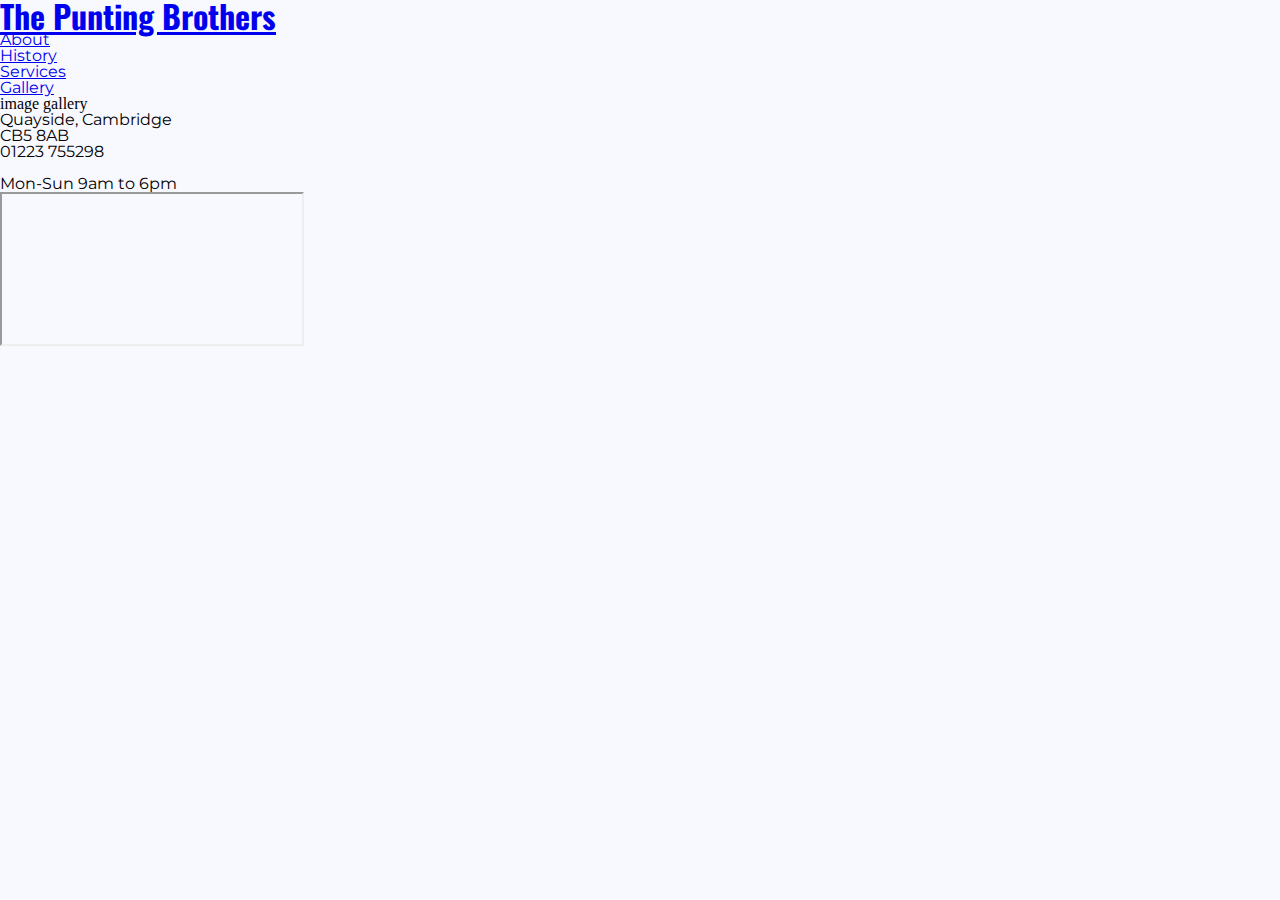
==== gallery.html @ 572fd6e3 "Add footer structure for all pages, including foot awesome social media icons and google map" ====
<!DOCTYPE html>
<html lang="en">
<head>
    <meta charset="UTF-8">
    <meta http-equiv="X-UA-Compatible" content="IE=edge">
    <meta name="viewport" content="width=device-width, initial-scale=1.0">
    <meta name="description" content="A punting company in Cambridge UK, offerring historical tours and self hire punts. ">
    <meta name="keywords" content="punting, punts, cambridge, tours, self hire">
    <link rel="stylesheet" href="https://use.fontawesome.com/releases/v5.15.4/css/all.css" integrity="sha384-DyZ88mC6Up2uqS4h/KRgHuoeGwBcD4Ng9SiP4dIRy0EXTlnuz47vAwmeGwVChigm" crossorigin="anonymous">

    <link rel="stylesheet" href="assets/css/style.css">
    <title>Punting Brothers</title>
</head>
<body>
    <header>
        <div class="logo-row">
            <a href="index.html" >
                <h1 class="logo">The Punting Brothers</h1>
            </a>
        </div>
        <nav>
            <ul class="nav-row">
                <li><a href="#about">About</a></li>
                <li><a href="#history">History</a></li>
                <li><a href="services.html">Services</a></li>
                <li><a href="gallery.html">Gallery</a></li> 
            </ul>
        </nav>
    </header>

    <section>
        image gallery 
    </section>

    <footer>
        <div class="footer-row-1">
            <div class="contact-col">
                <p>Quayside, Cambridge
                <br>
                CB5 8AB
                <br>
                01223 755298
                <br>
                <br>
                Mon-Sun 9am to 6pm
                </p>
            </div>
            <div class="map-col">
                <iframe src="https://www.google.com/maps/embed?pb=!1m18!1m12!1m3!1d2444.828232454962!2d0.11500751579594184!3d52.21016887975667!2m3!1f0!2f0!3f0!3m2!1i1024!2i768!4f13.1!3m3!1m2!1s0x47d870befd557d0f%3A0x3de40ce1dd1f7e55!2sQuayside%2C%20Cambridge!5e0!3m2!1sen!2suk!4v1637662973594!5m2!1sen!2suk"  title="Map to punting location" class="footer-map"></iframe>
            </div>
        </div>
        <div class="footer-row-2">
            <div class="socials-col">
                <a href="https://facebook.com" target="_blank" rel="noopener" aria-label="Visit our Facebook page, opens in a new tab."><i class="fab fa-facebook-square"></i></a>
                <a href="https://instagram.com" target="_blank" rel="noopener" aria-label="Visit our Instagram page, opens in a new tab."><i class="fab fa-instagram"></i></a>
                <a href="https://twitter.com" target="_blank" rel="noopener" aria-label="Visit our Twitter page, opens in a new tab."><i class="fab fa-twitter"></i></a>
            </div>
        </div>
    </footer>

</body>
</html>
---- assets/css/style.css ----
@import url('https://fonts.googleapis.com/css2?family=Montserrat:wght@300;400&family=Oswald&display=swap');

* {
    margin: 0;
    padding: 0;
    box-sizing: border-box;
}

body {
    line-height: 1;
    background-color: #f8f8ff;
    display: flex;
    flex-direction: column;
}

h1, h2, h3 {
    font-family: oswald, sans-serif;
}

p, a, label {
    font-family: montserrat, sans-serif;
    font-weight: 400;
    font-size: 16px;
}
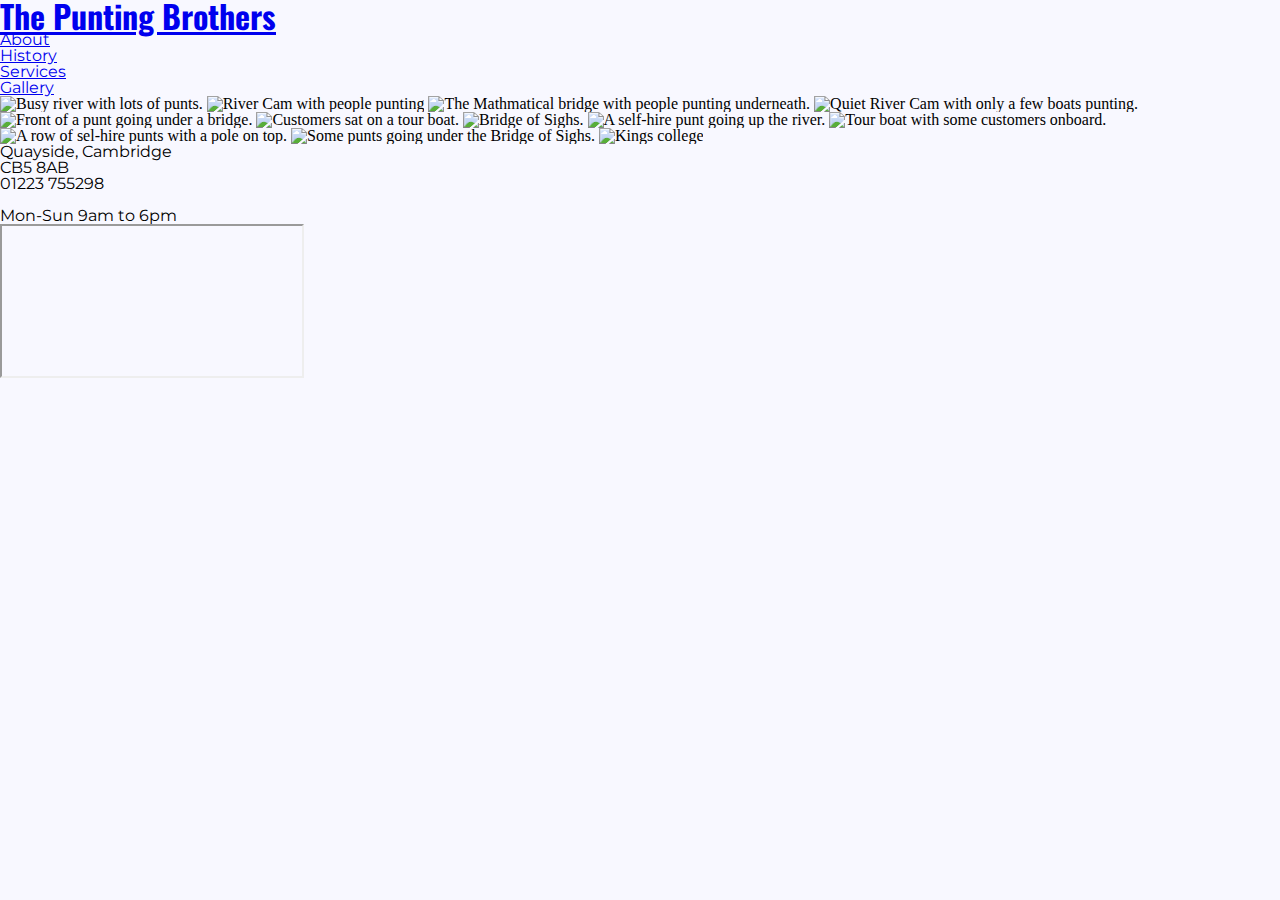
==== commit 8d3ee615: "Add image gallery structure, including images" ====
--- a/gallery.html
+++ b/gallery.html
@@ -29,7 +29,20 @@
     </header>
 
     <section>
-        image gallery 
+        <div class="image-grid">
+            <img class="grid-image" src="assets/images/cambridge-river-with-lots-of-punts.jpg" alt="Busy river with lots of punts.">
+            <img class="grid-image" src="assets/images/cambridge-river-with-people-punting.jpg" alt="River Cam with people punting">
+            <img class="grid-image" src="assets/images/mathmatical-bridge-with-punts-underneath.jpg" alt="The Mathmatical bridge with people punting underneath.">
+            <img class="grid-image" src="assets/images/quiet-cambridge-river.jpg" alt="Quiet River Cam with only a few boats punting.">
+            <img class="grid-image" src="assets/images/punt-going-under-a-bridge.jpg" alt="Front of a punt going under a bridge.">
+            <img class="grid-image" src="assets/images/customers-on-a-tour-boat.jpg" alt="Customers sat on a tour boat.">
+            <img class="grid-image" src="assets/images/bridge-of-sighs.jpg" alt="Bridge of Sighs.">
+            <img class="grid-image" src="assets/images/self-hire-punt.jpg" alt="A self-hire punt going up the river.">
+            <img class="grid-image" src="assets/images/tour-boat-with-customers-5.jpg" alt="Tour boat with some customers onboard.">
+            <img class="grid-image" src="assets/images/row-of-punts-with-pole-on-top.jpg" alt="A row of sel-hire punts with a pole on top.">
+            <img class="grid-image" src="assets/images/bridge-of-sighs2.jpg" alt="Some punts going under the Bridge of Sighs.">
+            <img class="grid-image" src="assets/images/kings-college.jpg" alt="Kings college">
+        </div>     
     </section>
 
     <footer>
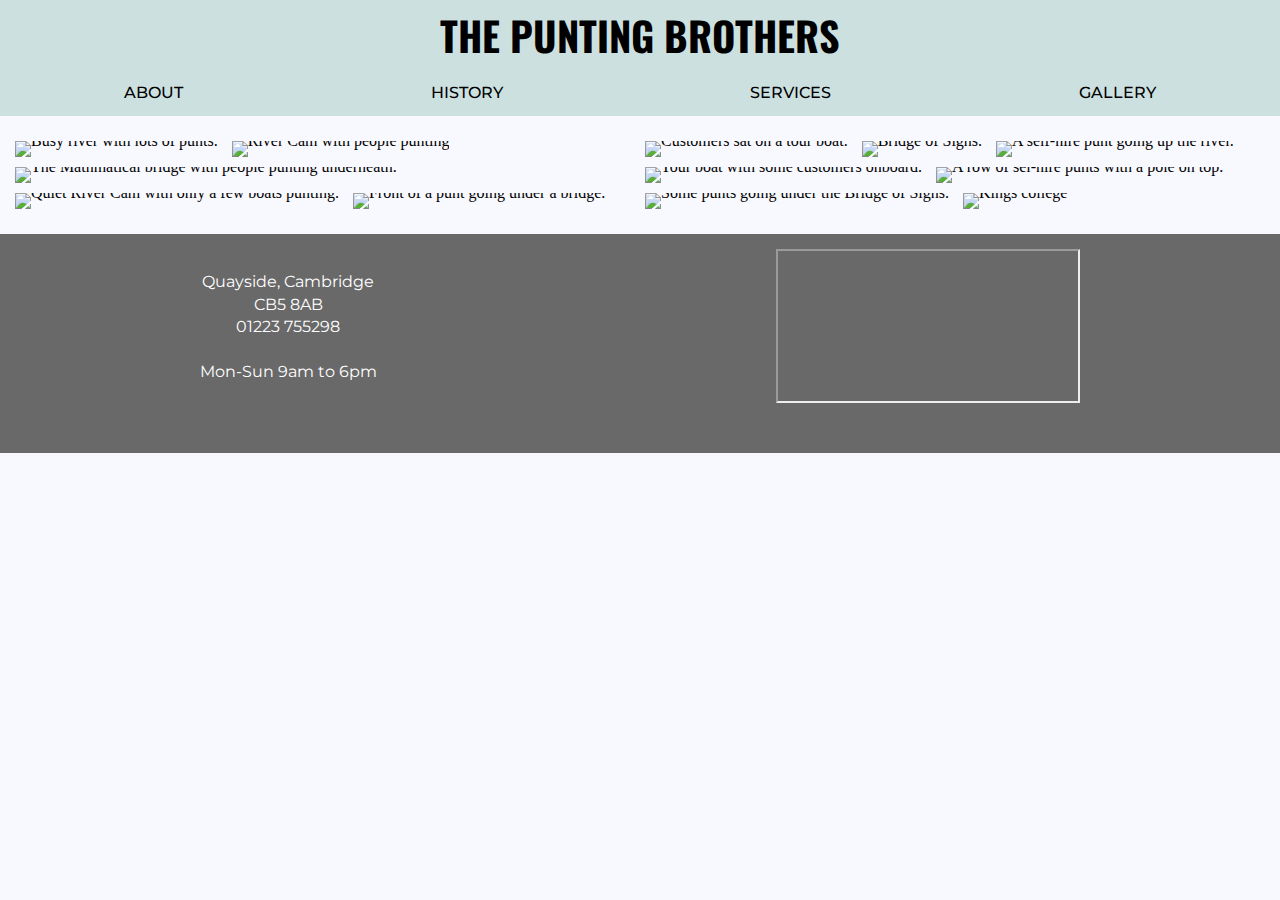
==== commit 57b2da4f: "Add media queries for screen size 600px and up." ====
--- a/gallery.html
+++ b/gallery.html
@@ -20,8 +20,8 @@
         </div>
         <nav>
             <ul class="nav-row">
-                <li><a href="#about">About</a></li>
-                <li><a href="#history">History</a></li>
+                <li><a href="index.html#about">About</a></li>
+                <li><a href="index.html#history">History</a></li>
                 <li><a href="services.html">Services</a></li>
                 <li><a href="gallery.html">Gallery</a></li> 
             </ul>
@@ -63,7 +63,7 @@
             </div>
         </div>
         <div class="footer-row-2">
-            <div class="socials-col">
+            <div>
                 <a href="https://facebook.com" target="_blank" rel="noopener" aria-label="Visit our Facebook page, opens in a new tab."><i class="fab fa-facebook-square"></i></a>
                 <a href="https://instagram.com" target="_blank" rel="noopener" aria-label="Visit our Instagram page, opens in a new tab."><i class="fab fa-instagram"></i></a>
                 <a href="https://twitter.com" target="_blank" rel="noopener" aria-label="Visit our Twitter page, opens in a new tab."><i class="fab fa-twitter"></i></a>
--- a/assets/css/style.css
+++ b/assets/css/style.css
@@ -23,3 +23,486 @@
     font-weight: 400;
     font-size: 16px;
 }
+
+/* Header section - Logo */
+
+header {
+    background: #CCE0E0;
+}
+
+.logo-row {
+    display: flex;
+    padding: 15px 0;
+    justify-content: space-around;
+}
+
+.logo {
+    text-transform: uppercase;
+    color: #000000;
+    font-size: 250%;
+    text-align: center;
+}
+
+.logo-row a {
+    text-decoration: none;
+}
+
+/* Header Section - Navigation bar */
+
+.nav-row {
+    display: flex;
+    justify-content: space-around;
+    list-style-type: none;  
+    align-items: center;
+    text-transform: uppercase;
+    padding: 15px 0;
+}
+
+.nav-row a {
+    transition: 0.3s ease;
+    color: #000000;
+    text-decoration: none;
+    font-weight: 500;
+  }
+
+  .nav-row a:hover {
+    border-top: 3px solid #ffffff;
+    border-bottom: 3px solid #ffffff;
+    padding: 5px 0; 
+  }
+
+/* Welcome image section */
+
+.welcome-container {
+    display: flex;
+    justify-content: center;
+    flex-direction: column;
+    position: relative;
+}
+
+.welcome-container img {
+    width: 95%;
+    height: auto;
+    opacity: 0.9;
+    margin: 30px auto 0;
+    border-radius: 30px;
+}
+
+/* About section */
+
+.about-row {
+    background: #CCE0E0;
+    color: black;
+    text-align: center;
+    border-radius: 30px;
+    display: flex;
+    justify-content: space-around;
+    flex-direction: column;
+    margin: 20px 15px;
+}
+
+.about-row h2 {
+    padding-top: 15px;
+    font-size: 1.7rem;
+}
+
+.about-row p {
+    padding: 15px 10px;
+}
+
+/* History section */
+
+.history-row {
+    display: flex;
+    text-align: center;
+    justify-content: space-around;
+    margin-bottom: 20px;
+    flex-direction: column;
+}
+
+.history-col {
+    margin: 30px 0;
+    padding: 0 15px;
+}
+
+.history-col h2 {
+    font-size: 1.7rem;
+}
+
+.history-col p {
+    padding-top: 20px;
+}
+
+/* Services intro section */
+
+.services-row {
+    display: flex;
+    gap: 10px;
+    margin-bottom: 30px;
+    text-align: center;
+    flex-direction: column;
+}
+
+.col-service {
+    display: flex;
+    flex-direction: column;
+    justify-content: space-between;
+    align-items: center;
+    margin: 10px 10px;
+    align-items: center;
+}
+
+.services-row h2 {
+    font-size: 1.7rem;
+}
+
+.services-row p {
+    padding: 10px 0;
+}
+
+.col-service img {
+    max-width: 100%;
+    max-height: 350px;
+    border-radius: 20px;
+    object-fit: cover;
+    border: 1px solid rgb(0, 0, 0);
+    margin: 5px 15px;
+}
+
+.button{
+    background: #CCE0E0;
+    padding: 10px 20px;
+    border-radius: 30px;
+    box-shadow: 1px 2px 2px #000000;
+    text-decoration: none;
+    color: #000000;
+}
+
+.button:hover {
+    background: #08415c;
+    color: #ffffff;
+}
+
+/* Reviews section */
+
+#reviews {
+    margin: 20px 5%;
+}
+.reviews-row {
+    text-align: center;
+    display: flex;
+    gap: 10px;
+    flex-direction: column;
+}
+
+.reviews-row p {
+    font-size: 14px;
+}
+
+.reviews-row i {
+    color: #FFD700;
+    margin-bottom: 30px;
+    margin-top: 5px;
+}
+
+/* Footer */
+
+footer {
+    margin-top: auto;
+    bottom: 0;
+    position: relative;
+}
+
+.footer-row-1 {
+    text-align: center;
+    background: #696969;
+    display: flex;
+    justify-content: space-between;
+    flex-direction: column;
+}
+
+.contact-col {
+    margin:auto;
+}
+
+.footer-row-1 p {
+    color: #ffffff;
+    line-height: 1.4rem;
+    margin: 10px 0;
+}
+
+.footer-row-2 {
+    display: flex;
+    text-align: center;
+    justify-content: center;
+    background: #696969;
+}
+
+.map-col {
+    margin: auto;
+    padding: 15px 0;
+}
+
+.footer-row-2 i {
+    font-size: 2rem;
+    padding: 0 30px;
+    color: #ffffff;
+    margin: 10px 0;
+}
+
+/* Services page - Public Section  */
+
+.services-page{
+    margin: 0 5%;
+}
+
+.public-row {
+    display: flex;
+    margin: 20px 0;
+    flex-direction: column;
+}
+
+.public-col-1 img {
+    width: 100%;
+    max-height: auto;
+    border-radius: 15px;
+}
+
+.public-col-2 {
+    margin: 10px 10px;
+    text-align: center;
+}
+
+.public-col-2 h3 {
+    padding-top: 10px;
+}
+
+.public-col-2 p {
+    padding-top: 5px;
+}
+
+/* Private Section */
+
+.private-row {
+    display: flex;
+    margin: 20px 0;
+    flex-direction: column;
+}
+
+.private-col-1 img {
+    width: 100%;
+    height: auto;
+    border-radius: 15px;
+}
+
+.private-col-2 {
+    margin: 10px 10px;
+    text-align: center;
+}
+
+.private-col-2 h3 {
+    padding-top: 10px;
+}
+
+.private-col-2 p {
+    padding-top: 5px;
+}
+
+/* Self-Hire Section */
+
+.self-hire-row {
+    display: flex;
+    margin: 20px 0;
+    flex-direction: column;
+}
+
+.self-hire-col-1 img {
+    width: 100%;
+    height: auto;
+    border-radius: 15px;
+}
+
+.self-hire-col-2 {
+    margin: 10px 10px;
+    text-align: center;
+}
+
+.self-hire-col-2 h3 {
+    padding-top: 10px;
+}
+
+.self-hire-col-2 p {
+    padding-top: 5px;
+}
+
+/* Services page - form section */
+
+#form-section {
+    background: #CCE0E0;
+}
+
+.form-row {
+    display: flex;
+    justify-content: center;
+    margin: 0 5%;
+}
+
+.enquiry-title {
+    text-align: center;
+    margin: 0 10px;
+}
+
+.enquiry-title h2 {
+    padding: 12px 0;
+}
+
+.details-area {
+    display: flex;
+    flex-direction: column;
+    align-items: center;
+    margin-top: 15px;
+    
+}
+
+.input-area {
+    width: 300px;
+    border-radius: 15px;
+    border: 1px solid black;
+    padding: 6px 12px;
+    margin-top: 6px;
+    margin-bottom: 16px;
+}
+
+.comment-area {
+    width: 300px;
+    height: 200px;
+    border-radius: 15px;
+    padding: 6px 12px;
+    border: 1px solid black;
+}
+
+.enquiry-button{
+    background: #1A659E;
+    padding: 6px 12px;
+    border-radius: 15px;
+    border: 1px solid #000000;
+    color: #ffffff;
+    margin-top: 10px;
+    margin-bottom: 20px;
+    width: 200px;
+}
+
+.enquiry-button:hover {
+    background: #2286D3;
+}
+
+/* Gallery page */
+
+.image-grid {
+    line-height: 0;
+    column-count: 1;
+    gap: 0;
+    margin: 20px 10px;
+}
+  
+.grid-image {
+    width: 100%;
+    height: auto;
+    padding: 5px;
+}
+
+/* Thank you response page. */
+
+.thanks-row {
+    display: flex;
+    flex-direction: column;
+    align-items: center;
+    text-align: center;
+    justify-content: space-evenly;
+}
+
+.thanks-col-1 h2 {
+    font: 1.7rem;
+    padding: 10px 0;
+}
+
+.thanks-col-1 p {
+    padding: 0 15px;
+}
+
+.socials-col {
+    display: flex;
+    text-align: center;
+    justify-content: space-between;
+}
+
+.socials-col i {
+    font-size: 1.7rem;
+    color: #000000;
+    margin: 20px 30px;
+}
+
+/* Media queries for screen size 600px and up */
+
+@media screen and (min-width: 600px){
+
+    .welcome-container {
+        margin: auto 6%;
+    }
+
+    .about-row {
+        margin: 15px 10%;
+    }
+
+    .history-row {
+        margin: 0 10%;
+    }
+    
+    .services-row {
+        margin: 0 10%;
+    }
+
+    .col-service {
+        margin: 10px 5px;  
+    }
+
+    .reviews-row {
+        margin: 15px 10%;
+    }
+
+    .public-row, .private-row, .self-hire-row{
+        margin: 15px 10%;
+    }
+
+    .public-col-1 img {
+        max-width: 100%;
+        max-height: 100%;
+    }
+
+    .private-col-1 img {
+        max-width: 100%;
+        max-height: 100%;
+    }
+
+    .self-hire-col-1 img {
+        max-width: 100%;
+        max-height: 100%;
+    }
+    
+    .enquiry-title {
+        margin: 0 10%;
+    }
+
+    .image-grid {
+        column-count: 2;
+    }
+
+    .thanks-row {
+        align-self: center;
+        margin: 50px;
+    }
+
+    .footer-row-1 {
+        flex-direction: row;
+    }
+}
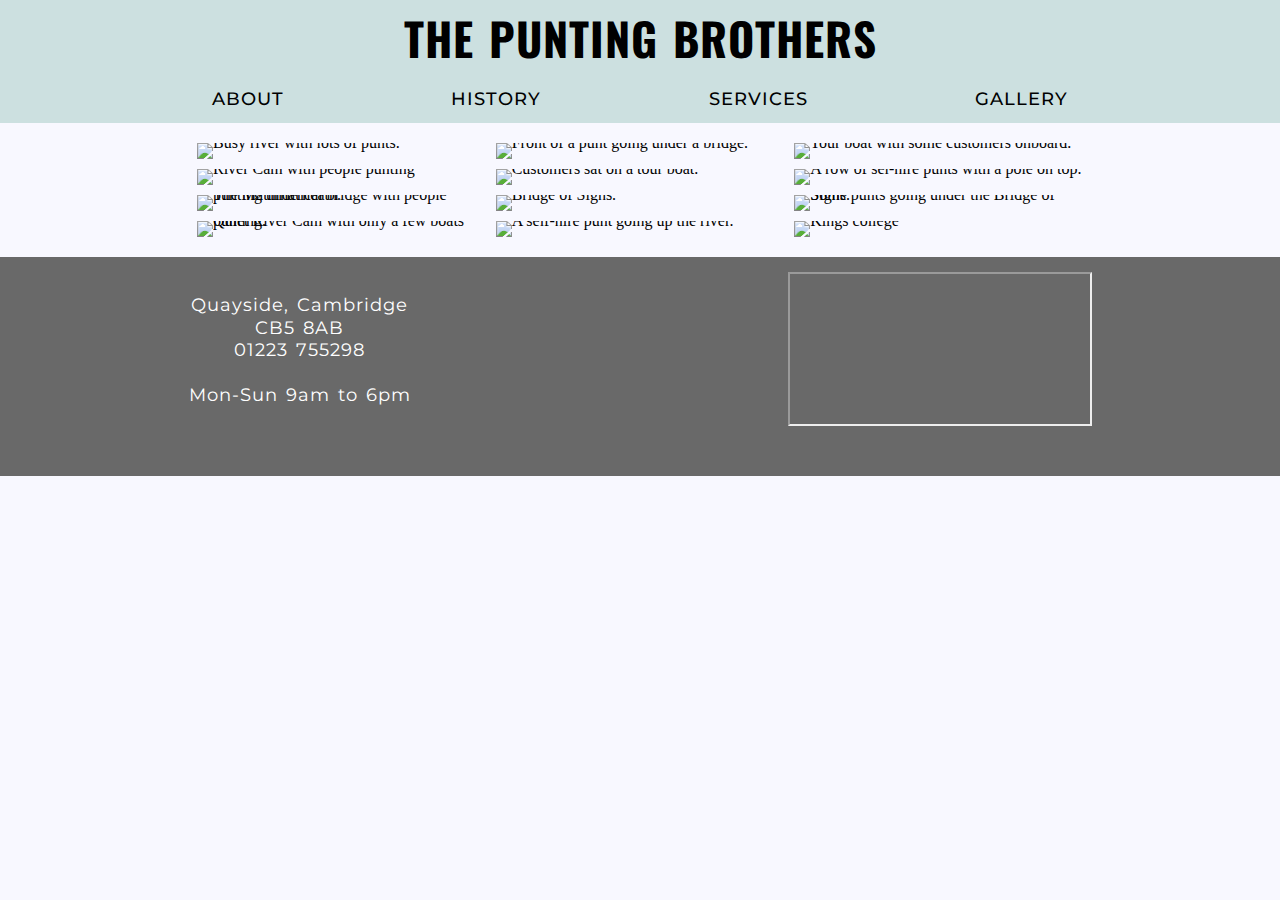
==== commit 9749df49: "Add required attribute to form inputs." ====
--- a/gallery.html
+++ b/gallery.html
@@ -28,7 +28,7 @@
         </nav>
     </header>
 
-    <section>
+    <section id="gallery-section">
         <div class="image-grid">
             <img class="grid-image" src="assets/images/cambridge-river-with-lots-of-punts.jpg" alt="Busy river with lots of punts.">
             <img class="grid-image" src="assets/images/cambridge-river-with-people-punting.jpg" alt="River Cam with people punting">
--- a/assets/css/style.css
+++ b/assets/css/style.css
@@ -16,12 +16,20 @@
 
 h1, h2, h3 {
     font-family: oswald, sans-serif;
+    
+}
+
+h2 {
+    font-size: 1.7rem;
 }
 
 p, a, label {
     font-family: montserrat, sans-serif;
     font-weight: 400;
     font-size: 16px;
+    letter-spacing: 1px;
+    word-spacing: 2px;
+    line-height: 1;
 }
 
 /* Header section - Logo */
@@ -103,7 +111,6 @@
 
 .about-row h2 {
     padding-top: 15px;
-    font-size: 1.7rem;
 }
 
 .about-row p {
@@ -123,10 +130,6 @@
 .history-col {
     margin: 30px 0;
     padding: 0 15px;
-}
-
-.history-col h2 {
-    font-size: 1.7rem;
 }
 
 .history-col p {
@@ -150,10 +153,6 @@
     align-items: center;
     margin: 10px 10px;
     align-items: center;
-}
-
-.services-row h2 {
-    font-size: 1.7rem;
 }
 
 .services-row p {
@@ -349,11 +348,15 @@
 
 .enquiry-title {
     text-align: center;
-    margin: 0 10px;
+    margin: 0 13%;
 }
 
 .enquiry-title h2 {
     padding: 12px 0;
+}
+
+.enquiry-title p {
+    font-size: 15px;
 }
 
 .details-area {
@@ -451,11 +454,11 @@
     }
 
     .about-row {
-        margin: 15px 10%;
+        margin: 15px 8%;
     }
 
     .history-row {
-        margin: 0 10%;
+        margin: 0 8%;
     }
     
     .services-row {
@@ -470,27 +473,31 @@
         margin: 15px 10%;
     }
 
-    .public-row, .private-row, .self-hire-row{
-        margin: 15px 10%;
+    .services-page{
+        margin: 0 10%;
     }
 
     .public-col-1 img {
         max-width: 100%;
-        max-height: 100%;
+        height: auto;
     }
 
     .private-col-1 img {
         max-width: 100%;
-        max-height: 100%;
+        height: auto;
     }
 
     .self-hire-col-1 img {
         max-width: 100%;
-        max-height: 100%;
+        height: auto;
     }
     
     .enquiry-title {
-        margin: 0 10%;
+        margin: 0 15%;
+    }
+
+    .enquiry-title p {
+        font-size: 16px;
     }
 
     .image-grid {
@@ -505,4 +512,172 @@
     .footer-row-1 {
         flex-direction: row;
     }
-}
+
+    .input-area {
+        width: 100%;
+        
+    }
+    
+    .comment-area {
+        width: 400px;
+        height: 150px;
+    }
+
+}
+
+/* Media queries for screen size 768px and up  */
+
+@media screen and (min-width: 768px) {
+
+    .welcome-container {
+        margin: 0 4%;
+    }
+
+    .about-row {
+        margin: 15px 5%;
+    }
+
+    .history-row {
+        flex-direction: row;
+        margin: 0 5%;
+    }
+
+    .services-row {
+        flex-direction: row;
+        margin: 0 5%;
+    }
+
+    .services-row img {
+        max-width: 100%;
+        height: auto;
+    }
+
+    .col-service {
+        margin: 10px 5px;  
+    }
+
+    .public-row, .private-row, .self-hire-row {
+        flex-direction: row;
+        justify-content: center;
+        align-items: flex-start;
+    }
+
+    .services-page{
+        margin: 0 5%;
+    }
+
+    .public-col-1 {
+        width: 50%;
+        align-items: center;
+    }
+
+    .public-col-2 {
+        margin: 10px 10px;
+        width: 50%;
+        text-align: left;
+    }
+
+    .private-col-1 {
+        width: 50%;
+    }
+
+    .private-col-2 {
+        margin: 10px 10px;
+        width: 50%;
+        text-align: left;
+    }
+
+    .self-hire-col-1 {
+        width: 50%;
+    }
+    
+    .self-hire-col-2 {
+        margin: 10px 10px;
+        width: 50%;
+        text-align: left;
+    }
+
+    .image-grid {
+        column-count: 3;
+        margin: 15px 5%;
+    }
+}
+
+/* Media queries for screen size 992px and up */
+
+@media screen and (min-width: 992px) {
+    
+    h2 {
+        font-size: 1.9rem;
+    }
+     
+    h3 {
+        font-size: 1.4rem;
+    }
+
+    p, a, label {
+        font-size: 18px;
+    }
+
+    .welcome-container {
+        margin: 0 8%;
+    }
+
+    .about-row {
+        margin: 15px 10%;
+    }
+
+    .history-row {
+        margin: 0 10%;
+    }
+
+    .services-row {
+        margin: 0 10%;
+    }
+    
+    .services-page{
+        margin: 0 10%;
+    }
+
+    .enquiry-title {
+        margin: 0 20%;
+    }
+
+    .image-grid {
+        column-count: 3;
+        margin: 15px 10%;
+    }
+}
+
+/* Media queries for screen size 1200px and up  */
+
+@media screen and (min-width:1200px) {
+    
+    .nav-row {
+        margin: 0 10%;
+    }
+
+    .welcome-container {
+        margin: 0 12%;
+    }
+
+    .about-row {
+        margin: 15px 14%;
+    }
+
+    .history-row {
+        margin: 0 14%;
+    }
+
+    .services-row {
+        margin: 0 14%;
+    }
+
+    .services-page {
+        margin: 10px 14%;
+    }
+
+    .image-grid {
+        margin: 15px 15%;
+    }
+}
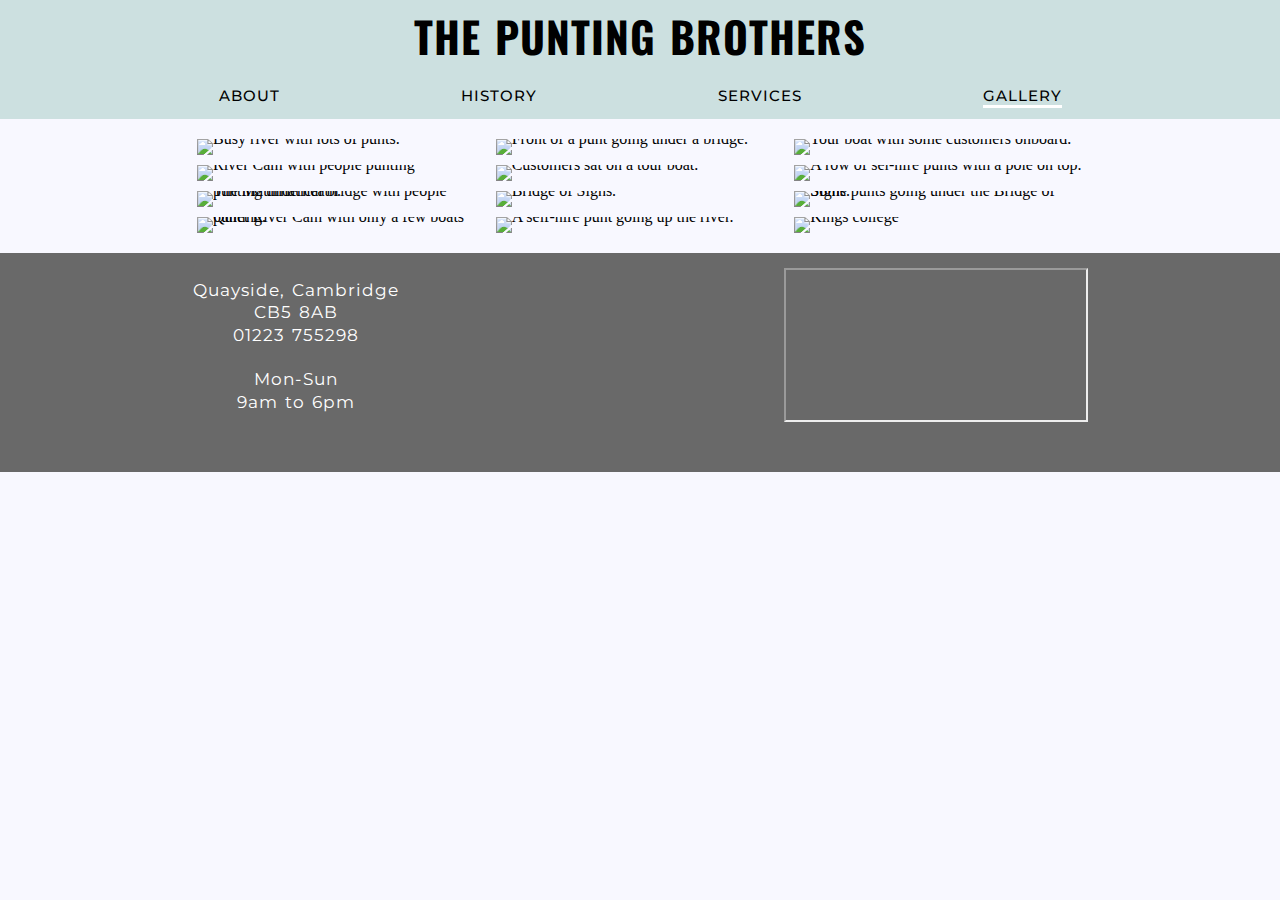
==== commit 2c7492c6: "Update styling to reviews" ====
--- a/gallery.html
+++ b/gallery.html
@@ -23,12 +23,11 @@
                 <li><a href="index.html#about">About</a></li>
                 <li><a href="index.html#history">History</a></li>
                 <li><a href="services.html">Services</a></li>
-                <li><a href="gallery.html">Gallery</a></li> 
+                <li><a class="active" href="gallery.html">Gallery</a></li> 
             </ul>
         </nav>
     </header>
-
-    <section id="gallery-section">
+    <section>
         <div class="image-grid">
             <img class="grid-image" src="assets/images/cambridge-river-with-lots-of-punts.jpg" alt="Busy river with lots of punts.">
             <img class="grid-image" src="assets/images/cambridge-river-with-people-punting.jpg" alt="River Cam with people punting">
@@ -44,7 +43,6 @@
             <img class="grid-image" src="assets/images/kings-college.jpg" alt="Kings college">
         </div>     
     </section>
-
     <footer>
         <div class="footer-row-1">
             <div class="contact-col">
@@ -55,7 +53,8 @@
                 01223 755298
                 <br>
                 <br>
-                Mon-Sun 9am to 6pm
+                Mon-Sun 
+                <br> 9am to 6pm
                 </p>
             </div>
             <div class="map-col">
@@ -70,6 +69,5 @@
             </div>
         </div>
     </footer>
-
 </body>
 </html>--- a/assets/css/style.css
+++ b/assets/css/style.css
@@ -1,4 +1,3 @@
-
 @import url('https://fonts.googleapis.com/css2?family=Montserrat:wght@300;400&family=Oswald&display=swap');
 
 * {
@@ -15,8 +14,7 @@
 }
 
 h1, h2, h3 {
-    font-family: oswald, sans-serif;
-    
+    font-family: oswald, sans-serif;   
 }
 
 h2 {
@@ -40,7 +38,7 @@
 
 .logo-row {
     display: flex;
-    padding: 15px 0;
+    padding: 15px 40px;
     justify-content: space-around;
 }
 
@@ -71,6 +69,12 @@
     color: #000000;
     text-decoration: none;
     font-weight: 500;
+    font-size: 15px;
+  }
+
+  .nav-row .active {
+
+      border-bottom: 3px solid #ffffff;
   }
 
   .nav-row a:hover {
@@ -106,7 +110,7 @@
     display: flex;
     justify-content: space-around;
     flex-direction: column;
-    margin: 20px 15px;
+    margin: 30px 15px 0;
 }
 
 .about-row h2 {
@@ -184,14 +188,12 @@
 
 /* Reviews section */
 
-#reviews {
-    margin: 20px 5%;
-}
 .reviews-row {
     text-align: center;
     display: flex;
     gap: 10px;
     flex-direction: column;
+    margin: 10px 5%;
 }
 
 .reviews-row p {
@@ -263,7 +265,7 @@
 
 .public-col-1 img {
     width: 100%;
-    max-height: auto;
+    height: auto;
     border-radius: 15px;
 }
 
@@ -454,7 +456,7 @@
     }
 
     .about-row {
-        margin: 15px 8%;
+        margin: 30px 8%;
     }
 
     .history-row {
@@ -515,14 +517,12 @@
 
     .input-area {
         width: 100%;
-        
     }
     
     .comment-area {
         width: 400px;
         height: 150px;
     }
-
 }
 
 /* Media queries for screen size 768px and up  */
@@ -534,7 +534,7 @@
     }
 
     .about-row {
-        margin: 15px 5%;
+        margin: 30px 5%;
     }
 
     .history-row {
@@ -542,6 +542,10 @@
         margin: 0 5%;
     }
 
+    .history-col {
+        width: 50%;
+    }
+
     .services-row {
         flex-direction: row;
         margin: 0 5%;
@@ -553,12 +557,12 @@
     }
 
     .col-service {
-        margin: 10px 5px;  
+        margin: 10px 5px;
     }
 
     .public-row, .private-row, .self-hire-row {
         flex-direction: row;
-        justify-content: center;
+        
         align-items: flex-start;
     }
 
@@ -608,15 +612,15 @@
 @media screen and (min-width: 992px) {
     
     h2 {
-        font-size: 1.9rem;
+        font-size: 1.8rem;
     }
      
     h3 {
-        font-size: 1.4rem;
+        font-size: 1.3rem;
     }
 
     p, a, label {
-        font-size: 18px;
+        font-size: 17px;
     }
 
     .welcome-container {
@@ -624,7 +628,7 @@
     }
 
     .about-row {
-        margin: 15px 10%;
+        margin: 30px 10%;
     }
 
     .history-row {
@@ -662,7 +666,7 @@
     }
 
     .about-row {
-        margin: 15px 14%;
+        margin: 30px 14%;
     }
 
     .history-row {
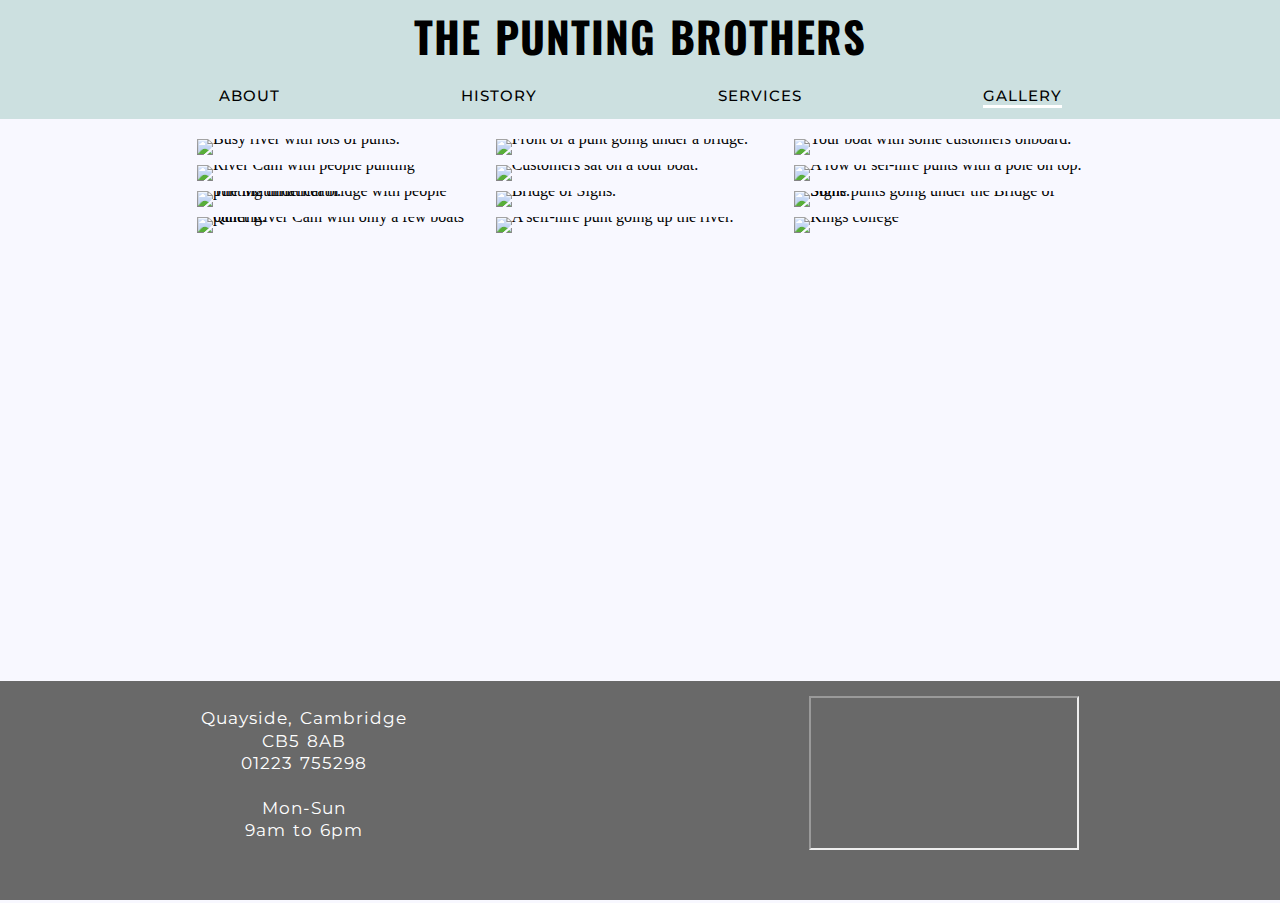
==== commit 5f86b6a7: "Style footer to stick to bottom of thank you page" ====
--- a/gallery.html
+++ b/gallery.html
@@ -11,7 +11,7 @@
     <link rel="stylesheet" href="assets/css/style.css">
     <title>Punting Brothers</title>
 </head>
-<body>
+<body class="site">
     <header>
         <div class="logo-row">
             <a href="index.html" >
@@ -27,6 +27,7 @@
             </ul>
         </nav>
     </header>
+    <div class="main-content">
     <section>
         <div class="image-grid">
             <img class="grid-image" src="assets/images/cambridge-river-with-lots-of-punts.jpg" alt="Busy river with lots of punts.">
@@ -42,7 +43,8 @@
             <img class="grid-image" src="assets/images/bridge-of-sighs2.jpg" alt="Some punts going under the Bridge of Sighs.">
             <img class="grid-image" src="assets/images/kings-college.jpg" alt="Kings college">
         </div>     
-    </section>
+    </section>  
+    </div>
     <footer>
         <div class="footer-row-1">
             <div class="contact-col">
@@ -58,7 +60,7 @@
                 </p>
             </div>
             <div class="map-col">
-                <iframe src="https://www.google.com/maps/embed?pb=!1m18!1m12!1m3!1d2444.828232454962!2d0.11500751579594184!3d52.21016887975667!2m3!1f0!2f0!3f0!3m2!1i1024!2i768!4f13.1!3m3!1m2!1s0x47d870befd557d0f%3A0x3de40ce1dd1f7e55!2sQuayside%2C%20Cambridge!5e0!3m2!1sen!2suk!4v1637662973594!5m2!1sen!2suk"  title="Map to punting location" class="footer-map"></iframe>
+                <iframe src="https://www.google.com/maps/embed?pb=!1m18!1m12!1m3!1d2444.828232454962!2d0.11500751579594184!3d52.21016887975667!2m3!1f0!2f0!3f0!3m2!1i1024!2i768!4f13.1!3m3!1m2!1s0x47d870befd557d0f%3A0x3de40ce1dd1f7e55!2sQuayside%2C%20Cambridge!5e0!3m2!1sen!2suk!4v1637662973594!5m2!1sen!2suk"  title="Map to punting location" class="footer-map" ></iframe>
             </div>
         </div>
         <div class="footer-row-2">
--- a/assets/css/style.css
+++ b/assets/css/style.css
@@ -30,6 +30,16 @@
     line-height: 1;
 }
 
+.site {
+    display: flex;
+    min-height: 100vh;
+    flex-direction: column;
+}
+
+.main-content {
+    flex: 1;
+}
+
 /* Header section - Logo */
 
 header {
@@ -164,8 +174,8 @@
 }
 
 .col-service img {
-    max-width: 100%;
-    max-height: 350px;
+    width: 100%;
+    height: auto;
     border-radius: 20px;
     object-fit: cover;
     border: 1px solid rgb(0, 0, 0);
@@ -212,6 +222,7 @@
     margin-top: auto;
     bottom: 0;
     position: relative;
+    background: #696969
 }
 
 .footer-row-1 {
@@ -232,11 +243,15 @@
     margin: 10px 0;
 }
 
+.map-col iframe {
+    max-width:  270px;
+    height: auto;
+}
+
 .footer-row-2 {
     display: flex;
     text-align: center;
     justify-content: center;
-    background: #696969;
 }
 
 .map-col {
@@ -562,7 +577,6 @@
 
     .public-row, .private-row, .self-hire-row {
         flex-direction: row;
-        
         align-items: flex-start;
     }
 
